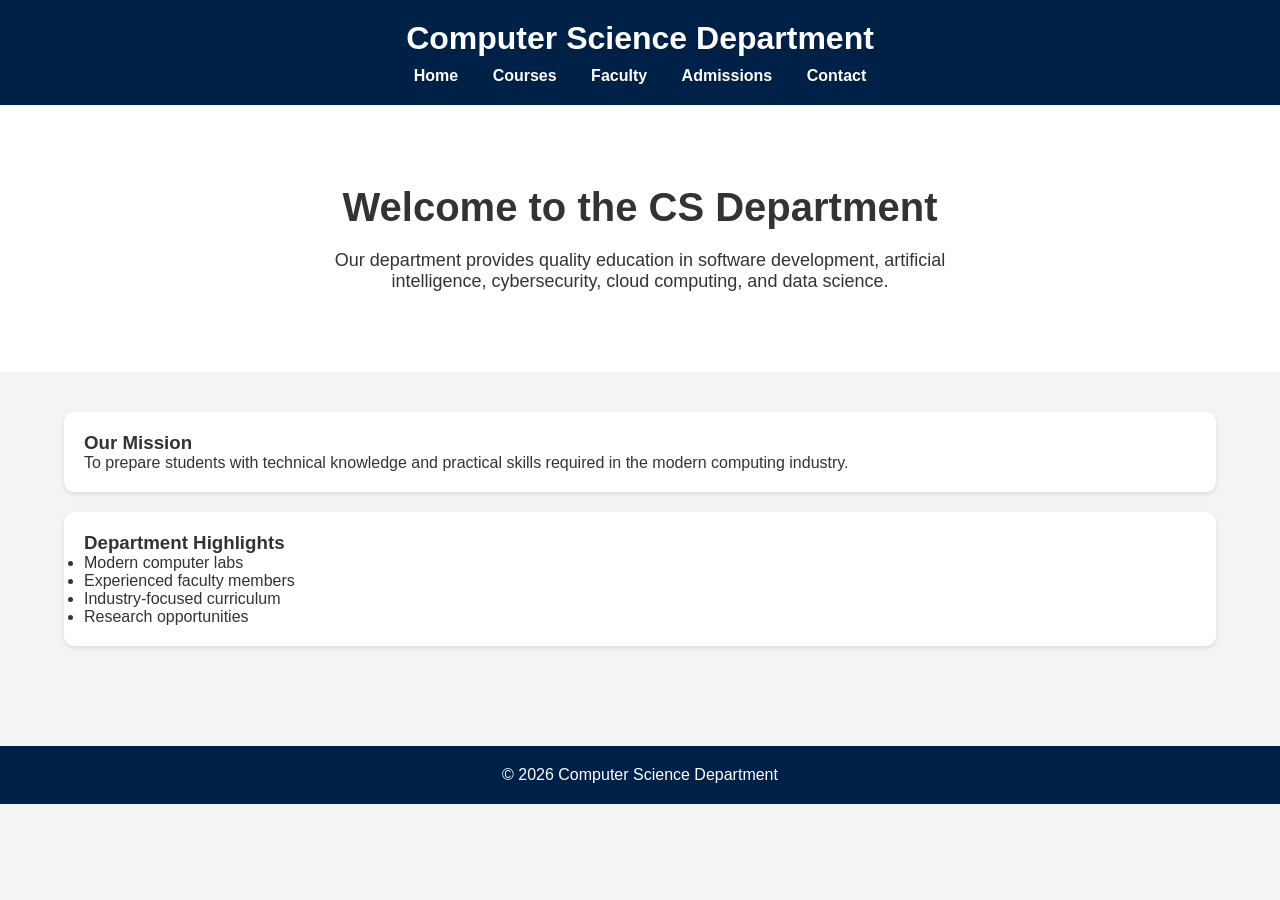
==== index.html @ f24c7121 "Initial project setup with HTML and CSS pages" ====
<!DOCTYPE html>
<html lang="en">
<head>
    <meta charset="UTF-8">
    <meta name="viewport" content="width=device-width, initial-scale=1.0">
    <title>CS Department - Home</title>
    <link rel="stylesheet" href="css/style.css">
</head>
<body>

<header>
    <h1>Computer Science Department</h1>

    <nav>
        <a href="index.html">Home</a>
        <a href="courses.html">Courses</a>
        <a href="faculty.html">Faculty</a>
        <a href="admissions.html">Admissions</a>
        <a href="contact.html">Contact</a>
    </nav>
</header>

<section class="hero">
    <h2>Welcome to the CS Department</h2>

    <p>
        Our department provides quality education in software development,
        artificial intelligence, cybersecurity, cloud computing, and data science.
    </p>
</section>

<section class="container">

    <div class="card">
        <h3>Our Mission</h3>

        <p>
            To prepare students with technical knowledge and practical skills
            required in the modern computing industry.
        </p>
    </div>

    <div class="card">
        <h3>Department Highlights</h3>

        <ul>
            <li>Modern computer labs</li>
            <li>Experienced faculty members</li>
            <li>Industry-focused curriculum</li>
            <li>Research opportunities</li>
        </ul>
    </div>

</section>

<footer>
    <p>© 2026 Computer Science Department</p>
</footer>

</body>
</html>
---- css/style.css ----
*{
    margin:0;
    padding:0;
    box-sizing:border-box;
    font-family:Arial, sans-serif;
}

body{
    background:#f4f4f4;
    color:#333;
}

header{
    background:#002147;
    color:white;
    padding:20px;
}

header h1{
    text-align:center;
    margin-bottom:10px;
}

nav{
    text-align:center;
}

nav a{
    color:white;
    text-decoration:none;
    margin:0 15px;
    font-weight:bold;
}

nav a:hover{
    color:#ffcc00;
}

.hero{
    padding:80px 20px;
    text-align:center;
    background:white;
}

.hero h2{
    font-size:40px;
    margin-bottom:20px;
}

.hero p{
    font-size:18px;
    max-width:700px;
    margin:auto;
}

.container{
    width:90%;
    margin:auto;
    padding:40px 0;
}

.card{
    background:white;
    padding:20px;
    margin-bottom:20px;
    border-radius:10px;
    box-shadow:0 2px 5px rgba(0,0,0,0.1);
}

footer{
    background:#002147;
    color:white;
    text-align:center;
    padding:20px;
    margin-top:40px;
}

table{
    width:100%;
    border-collapse:collapse;
    background:white;
}

table th, table td{
    border:1px solid #ccc;
    padding:15px;
    text-align:left;
}

table th{
    background:#002147;
    color:white;
}

form{
    background:white;
    padding:20px;
    border-radius:10px;
}

form input, form textarea{
    width:100%;
    padding:12px;
    margin-bottom:15px;
    border:1px solid #ccc;
    border-radius:5px;
}

form button{
    background:#002147;
    color:white;
    padding:12px 20px;
    border:none;
    cursor:pointer;
    border-radius:5px;
}

form button:hover{
    background:#ffcc00;
    color:black;
}

@media(max-width:768px){
    nav a{
        display:block;
        margin:10px 0;
    }

    .hero h2{
        font-size:28px;
    }
}
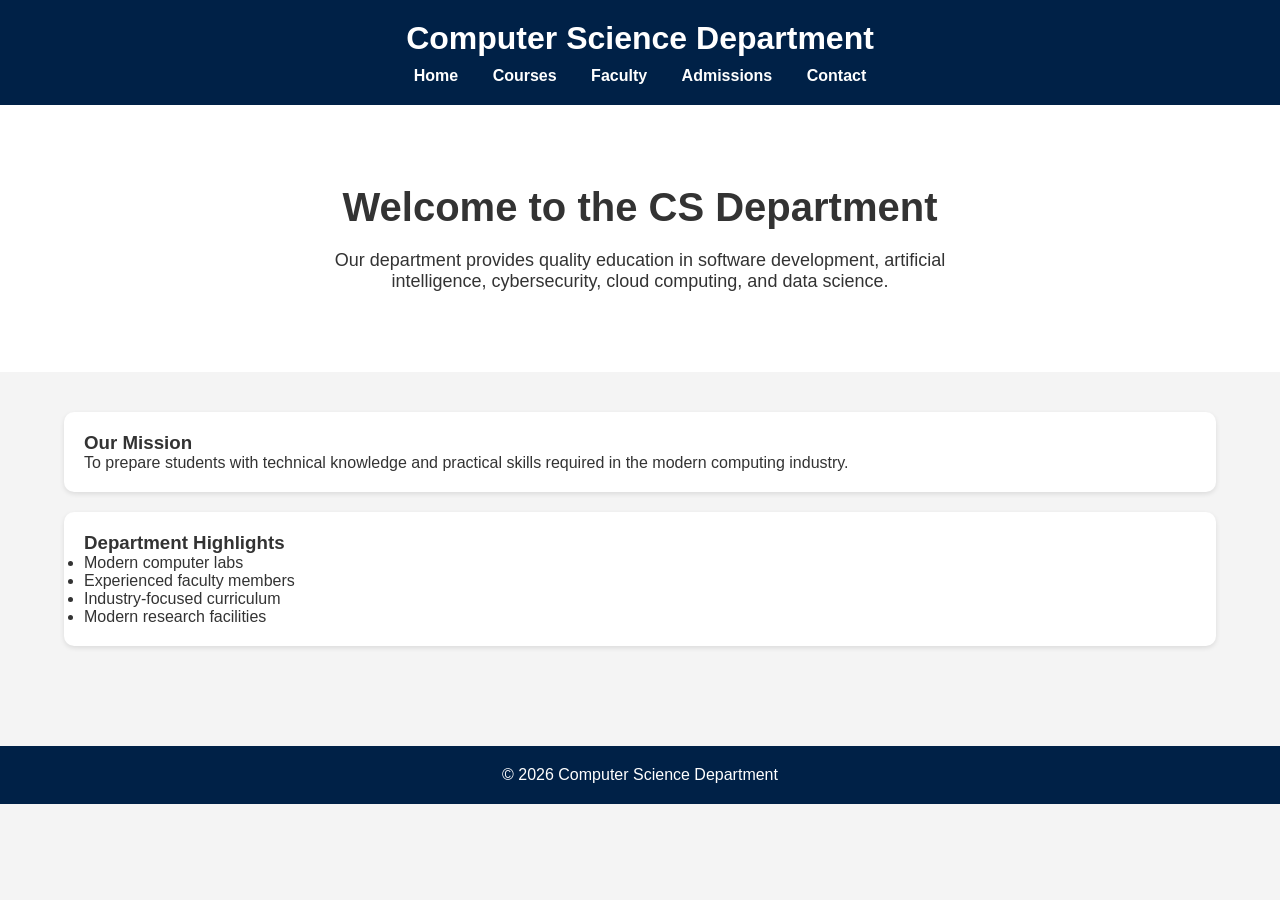
==== commit 2f289fc3: "Updated homepage highlights section" ====
--- a/index.html
+++ b/index.html
@@ -47,7 +47,7 @@
             <li>Modern computer labs</li>
             <li>Experienced faculty members</li>
             <li>Industry-focused curriculum</li>
-            <li>Research opportunities</li>
+            <li>Modern research facilities</li>
         </ul>
     </div>
 
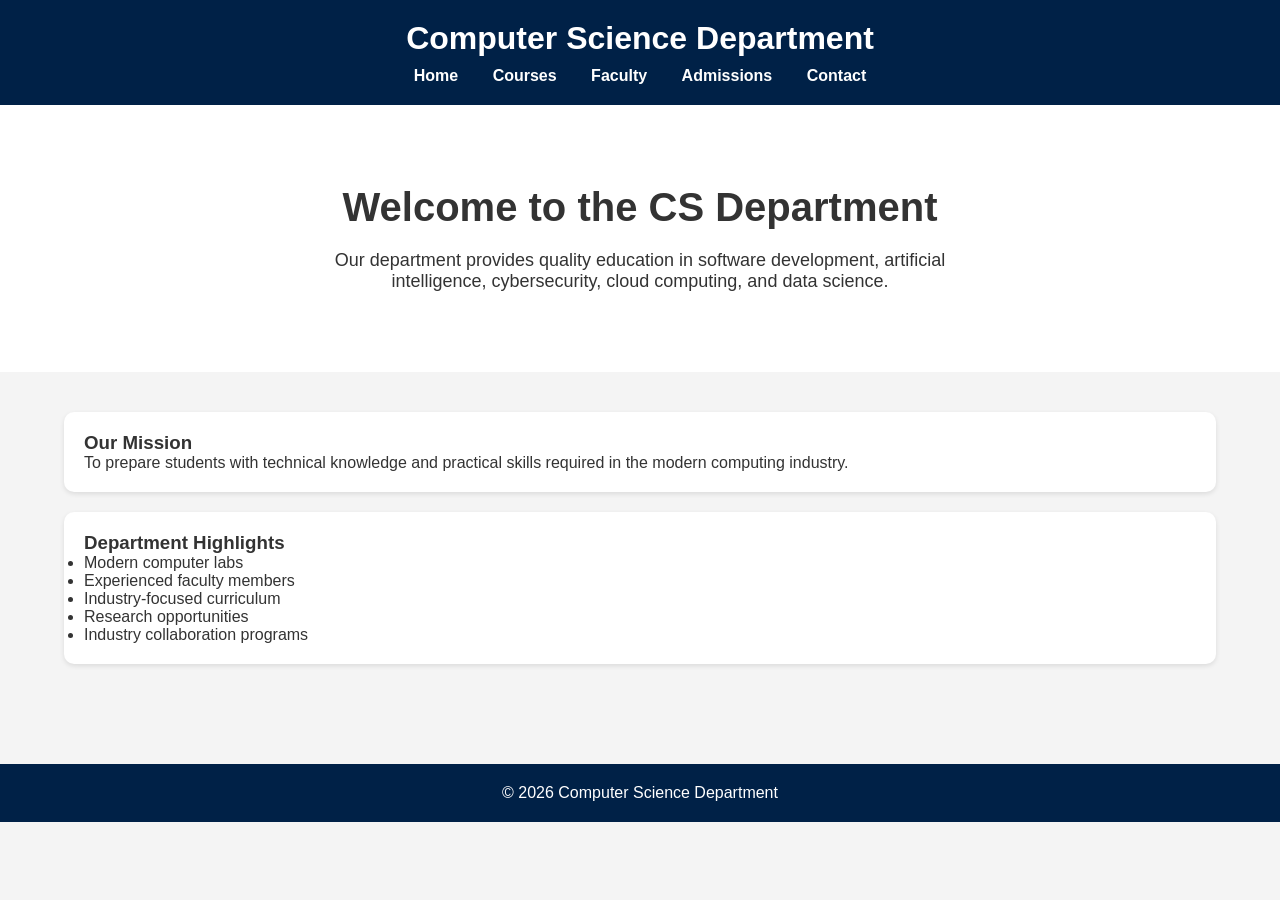
==== commit fffaeb79: "Added industry collaboration highlight" ====
--- a/index.html
+++ b/index.html
@@ -47,7 +47,8 @@
             <li>Modern computer labs</li>
             <li>Experienced faculty members</li>
             <li>Industry-focused curriculum</li>
-            <li>Modern research facilities</li>
+            <li>Research opportunities</li>
+            <li>Industry collaboration programs</li>
         </ul>
     </div>
 
